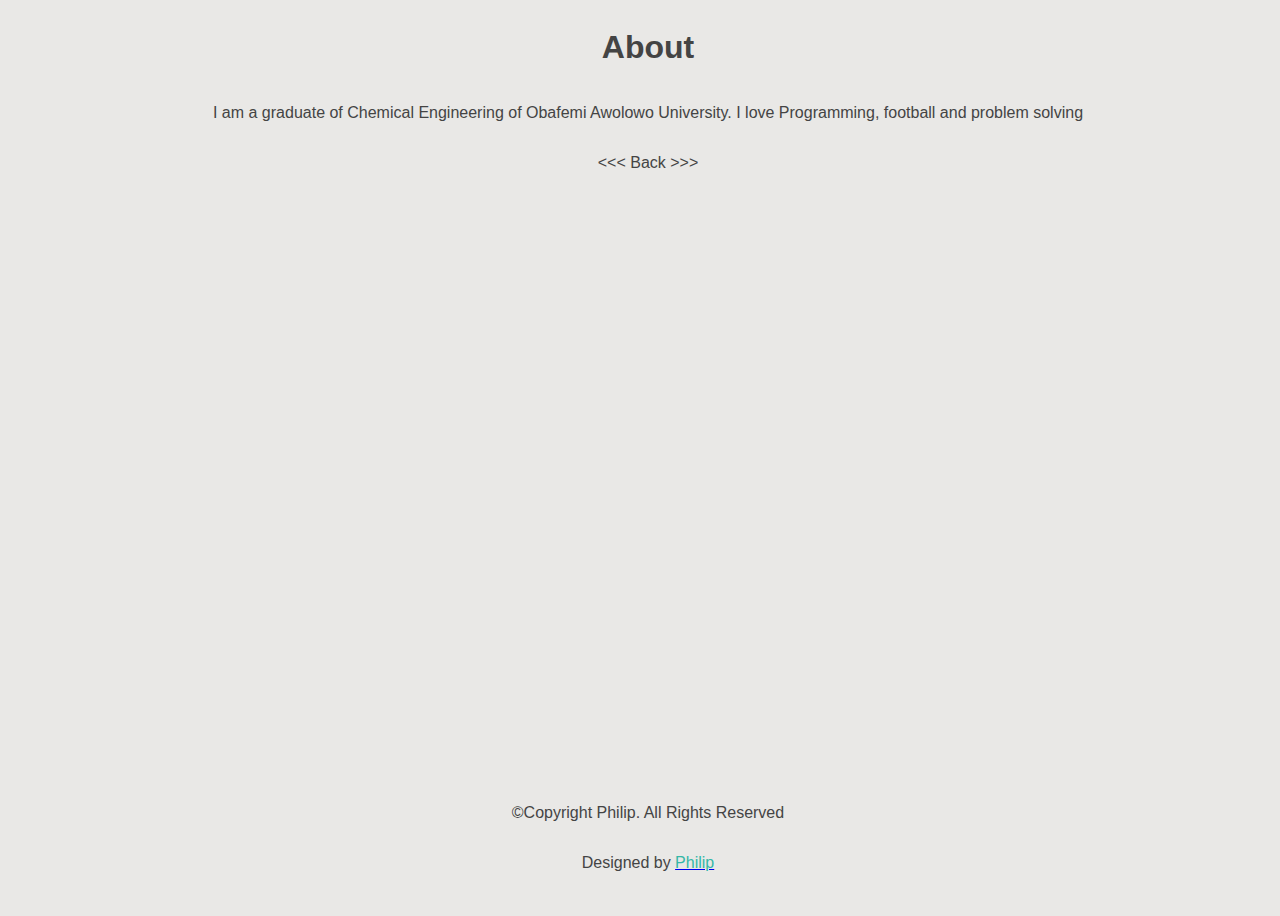
==== about.html @ 2546bfc1 "portfolio page design" ====
<!DOCTYPE html>
<html lang="en">
<head>
    <meta charset="UTF-8">
    <meta name="viewport" content="width=device-width, initial-scale=1.0">
    <title>About</title>
    <link rel="stylesheet" href="about.css">
</head>
<body>
    <div>
        <h1>About</h1>
        <p>I am a graduate of Chemical Engineering of Obafemi Awolowo University. I love Programming, football and problem solving</p>

        <p>&lt;&lt;&lt; <a id="button-back" href="index.html">Back</a> &gt;&gt;&gt;</p>
    </div>  
    <footer class="footer-class">
        <div class="footer-div">
            <div>
                <p>&copy;Copyright Philip. All Rights Reserved</p>
                <p>Designed by <a href="about.html"><span>Philip</span></a></p>
            </div>

        </div>
    </footer>
</body>
</html>
---- about.css ----
h1,
h2,
h3,
h4,
h5,
h6 {
  font-family: "Raleway", sans-serif;
}

body{
    font-family: "Open Sans", sans-serif;
    color: #444444;
    width: 100%;
    height: 100vh;
    background-color: #E9E8E6;
    display: flex;
    flex-direction: column;
    justify-content: space-between;

} 

div{
    display: flex;
    flex-direction: column;
    justify-content: center;
    align-items: center;
}
#button-back{
    text-decoration: none;
    color: #444444;
}

.footer-class{
    width: 100%;
}

/* Footer-Div */
.footer-div{
    display: flex;
    flex-direction: column;
    justify-content: center;
    align-items: center;
    padding-top: 20px;
    padding-bottom: 20px;
}
/* ---------------------------- */
/* Footer Design End */

/* Span color design for Highlighted text */
span{
    color: #34B7A7;
}
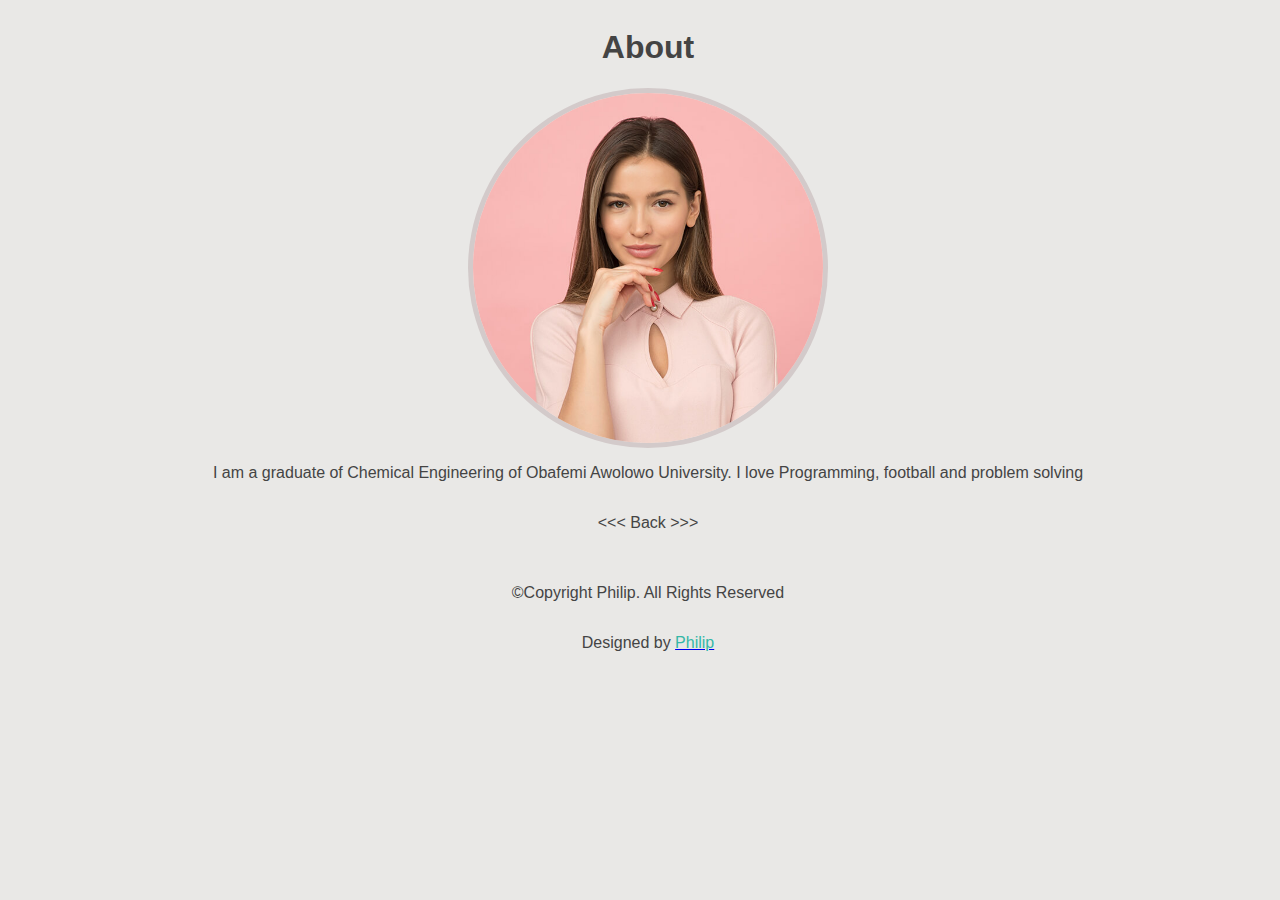
==== commit 09bdbf9c: "new updates made" ====
--- a/about.html
+++ b/about.html
@@ -9,6 +9,8 @@
 <body>
     <div>
         <h1>About</h1>
+            <img class="main-image" src="./assets/img/about.jpg" alt="about-me-text">
+    
         <p>I am a graduate of Chemical Engineering of Obafemi Awolowo University. I love Programming, football and problem solving</p>
 
         <p>&lt;&lt;&lt; <a id="button-back" href="index.html">Back</a> &gt;&gt;&gt;</p>
--- a/about.css
+++ b/about.css
@@ -1,3 +1,5 @@
+/* Generic headers styling */
+
 h1,
 h2,
 h3,
@@ -7,11 +9,11 @@
   font-family: "Raleway", sans-serif;
 }
 
+/* Body styling */
 body{
     font-family: "Open Sans", sans-serif;
     color: #444444;
     width: 100%;
-    height: 100vh;
     background-color: #E9E8E6;
     display: flex;
     flex-direction: column;
@@ -19,17 +21,33 @@
 
 } 
 
+
+/* Main Div Styling */
 div{
     display: flex;
     flex-direction: column;
     justify-content: center;
     align-items: center;
 }
+
+/* Image styling */
+.main-image{
+    width: 350px;
+    height: 350px;
+    border-radius: 50%;
+    color: #3A3A3A;
+    border: 5px solid color-mix(in srgb, #272829 , transparent 85%);
+    background-color: #f3e7e7b4;
+}
+
+/* Button back styling */
 #button-back{
     text-decoration: none;
     color: #444444;
 }
 
+
+/* Footer class styling */
 .footer-class{
     width: 100%;
 }
